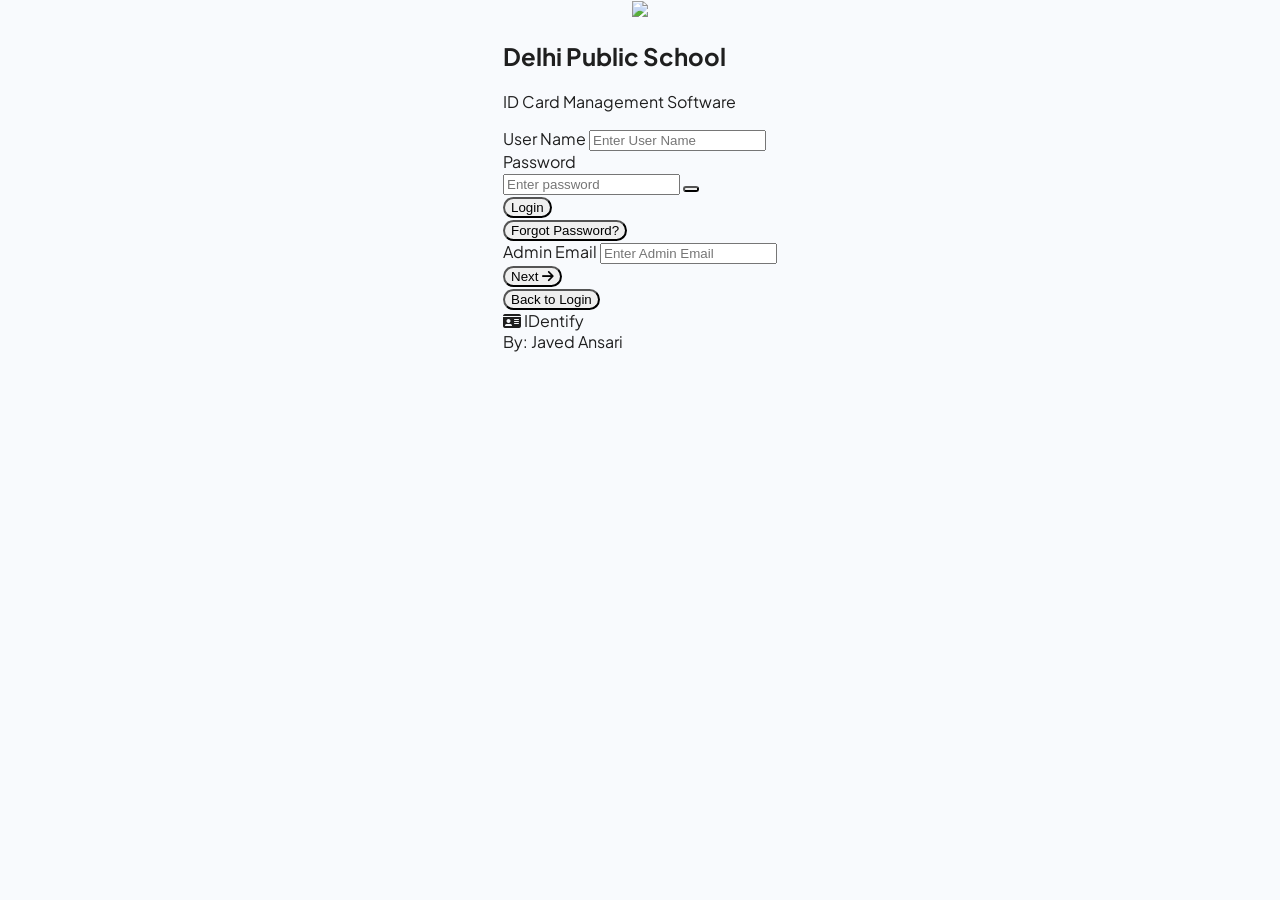
==== Login_Panel.html @ 50e2d844 "Add files via upload" ====
<!DOCTYPE html>
<html lang="en">

<head>
    <meta charset="UTF-8">
    <meta name="viewport" content="width=device-width, initial-scale=1.0, maximum-scale=5.0, viewport-fit=cover">
    <meta name="apple-mobile-web-app-capable" content="yes">
    <meta name="apple-mobile-web-app-status-bar-style" content="black-translucent">
    <meta name="mobile-web-app-capable" content="yes">
    <link rel="icon" type="image/png" href="./fevicon.png">
    <link rel="apple-touch-icon" href="./idapplogo.png">
    <title id="page-title">Login - IDentify</title>
    <!-- External Libraries -->
    <script src="https://cdn.tailwindcss.com"></script>
    <script src="https://unpkg.com/lucide@latest"></script>
    <link href="https://fonts.googleapis.com/css2?family=Plus+Jakarta+Sans:wght@300;400;500;600;700&display=swap" rel="stylesheet">
    <link rel="stylesheet" href="https://cdnjs.cloudflare.com/ajax/libs/font-awesome/6.5.2/css/all.min.css" crossorigin="anonymous" referrerpolicy="no-referrer" />
    <link href="https://fonts.googleapis.com/css2?family=Material+Symbols+Outlined" rel="stylesheet">
    <link rel="stylesheet" href="global.css">

    <!-- Firebase SDKs -->
    <script type="module">
        import { initializeApp } from "https://www.gstatic.com/firebasejs/10.7.0/firebase-app.js";
        import { getFirestore, doc, getDoc, setDoc } from "https://www.gstatic.com/firebasejs/10.7.0/firebase-firestore.js";
        import { getAuth, signInWithEmailAndPassword, sendPasswordResetEmail, signInAnonymously, onAuthStateChanged } from "https://www.gstatic.com/firebasejs/10.7.0/firebase-auth.js";

        const firebaseConfig = {
            apiKey: "AIzaSyBMZ3LUNSQubKjanv4MNyDNsvKwPmsKQY8",
            authDomain: "id3files.firebaseapp.com",
            projectId: "id3files",
            storageBucket: "id3files.firebasestorage.app",
            messagingSenderId: "839961631978",
            appId: "1:839961631978:web:4300cbe1fcb1461878cb93"
        };

        try {
            const app = initializeApp(firebaseConfig);
            window.db = getFirestore(app);
            window.auth = getAuth(app);

            window.firebaseAPI = {
                initializeApp, getAuth, signInWithEmailAndPassword, sendPasswordResetEmail, signInAnonymously, onAuthStateChanged,
                db: window.db, auth: window.auth, firebaseConfig, doc, getDoc, setDoc
            };
            console.log("Firebase initialized successfully on Login Panel.");
        } catch (e) {
            console.error("Firebase initialization error:", e);
        }
    </script>
</head>

<body class="flex flex-col h-screen">

    <div id="initial-splash-screen" class="fixed inset-0 z-[99999] bg-[#f8fafd] flex flex-col items-center justify-center transition-opacity duration-500">
        <div class="flex items-center justify-center drop-shadow-2xl">
            <img src="./idapplogo.png" class="w-[180px] h-[180px] object-contain mix-blend-multiply">
        </div>
        <!-- 3 Loading Dots in Logo Green Color (#05996c) -->
        <div class="flex space-x-2 justify-center items-center mt-6">
            <div class="h-3.5 w-3.5 bg-[#05996c] rounded-full animate-bounce [animation-delay:-0.3s]"></div>
            <div class="h-3.5 w-3.5 bg-[#05996c] rounded-full animate-bounce [animation-delay:-0.15s]"></div>
            <div class="h-3.5 w-3.5 bg-[#05996c] rounded-full animate-bounce"></div>
        </div>
    </div>

    <!-- Login Overlay: always visible on this page -->
    <div id="login-overlay" class="fixed inset-0 z-[11000] flex items-center justify-center bg-[#f0f4f8] p-4 overflow-y-auto">
        <div class="relative w-full max-w-[340px] rounded-[28px] bg-white shadow-[0_8px_40px_rgba(0,0,0,0.13)] overflow-hidden border border-slate-100 mt-2">
            
            <!-- Punch Hole Cutout (Lanyard Slot) -->
            <div class="absolute top-2.5 left-1/2 -translate-x-1/2 w-12 h-3 bg-[#f0f4f8] rounded-full shadow-[inset_0_2px_5px_rgba(0,0,0,0.08)] flex items-center justify-center z-20 border border-slate-100/50">
                <div class="w-8 h-1 bg-slate-200/80 rounded-full"></div>
            </div>

            <div class="px-6 pt-9 pb-7">
                <!-- Icon Badge -->
                <div class="flex flex-col items-center mb-5">
                    <div class="w-[70px] h-[70px] rounded-full border-[3px] border-emerald-500 flex items-center justify-center bg-white shadow-sm mb-3">
                        <div id="login-logo-container" class="w-[52px] h-[52px] rounded-full bg-emerald-50 flex items-center justify-center overflow-hidden">
                            <i data-lucide="id-card" class="w-7 h-7 text-emerald-600"></i>
                        </div>
                    </div>
                    <h2 id="login-school-name" class="text-[17px] font-extrabold text-slate-800 text-center leading-snug">Delhi Public School</h2>
                    <p class="mt-1 text-[12px] font-semibold text-emerald-700">ID Card Management Software</p>
                </div>

                <!-- Fields -->
                <div class="mt-2">
                    <!-- Normal Login Fields -->
                    <div id="login-normal-fields" class="space-y-4">
                        <div>
                            <label class="flex items-center gap-1.5 text-[11px] font-extrabold uppercase tracking-wider text-slate-500 mb-1.5">
                                <i data-lucide="user" class="w-3.5 h-3.5 text-emerald-500"></i> User Name
                            </label>
                            <input id="login-user-id" type="text" class="w-full rounded-2xl border border-slate-200 bg-slate-50 px-4 py-3.5 text-sm font-medium outline-none focus:border-emerald-500 focus:ring-2 focus:ring-emerald-100 transition" placeholder="Enter User Name">
                        </div>
                        <div>
                            <label class="flex items-center gap-1.5 text-[11px] font-extrabold uppercase tracking-wider text-slate-500 mb-1.5">
                                <i data-lucide="lock-keyhole" class="w-3.5 h-3.5 text-emerald-500"></i> Password
                            </label>
                            <div class="relative">
                                <input id="login-password" type="password" class="w-full rounded-2xl border border-slate-200 bg-slate-50 px-4 py-3.5 pr-12 text-sm font-medium outline-none focus:border-emerald-500 focus:ring-2 focus:ring-emerald-100 transition" placeholder="Enter password">
                                <button id="login-password-toggle" type="button" onclick="toggleLoginPassword()" class="absolute inset-y-0 right-0 flex items-center justify-center px-4 text-slate-400 hover:text-emerald-600 transition" aria-label="Show password">
                                    <i id="login-password-toggle-icon" data-lucide="eye" class="w-5 h-5"></i>
                                </button>
                            </div>
                        </div>
                        <div id="login-error" class="hidden rounded-2xl border border-rose-100 bg-rose-50 px-4 py-3 text-sm font-semibold text-rose-500"></div>
                        <button id="login-submit-btn" type="button" onclick="submitLogin()" class="w-full rounded-2xl bg-emerald-500 hover:bg-emerald-600 active:bg-emerald-700 px-4 py-4 text-[15px] font-extrabold text-white shadow-sm flex items-center justify-center gap-2 transition mt-1">
                            <i data-lucide="log-in" class="w-5 h-5"></i> Login
                        </button>
                        
                        <div id="forgot-password-container" class="mt-4 text-center hidden">
                            <button type="button" onclick="showForgotFields(true)" class="text-sm font-semibold text-emerald-600 hover:text-emerald-700 transition">
                                Forgot Password?
                            </button>
                        </div>
                    </div>

                    <!-- Forgot Password Fields -->
                    <div id="login-forgot-fields" class="space-y-4 hidden animate-in fade-in duration-200">
                        <div id="forgot-inputs-wrapper" class="space-y-4">
                            <div>
                                <label class="flex items-center gap-1.5 text-[11px] font-extrabold uppercase tracking-wider text-slate-500 mb-1.5">
                                    <i data-lucide="mail" class="w-3.5 h-3.5 text-emerald-500"></i> Admin Email
                                </label>
                                <input id="login-forgot-email" type="email" class="w-full rounded-2xl border border-slate-200 bg-slate-50 px-4 py-3.5 text-sm font-medium outline-none focus:border-emerald-500 focus:ring-2 focus:ring-emerald-100 transition" placeholder="Enter Admin Email">
                            </div>
                            <button id="forgot-submit-btn" type="button" onclick="submitForgotPassword()" class="w-full rounded-2xl bg-emerald-500 hover:bg-emerald-600 active:bg-emerald-700 px-4 py-4 text-[15px] font-extrabold text-white shadow-sm flex items-center justify-center gap-2 transition mt-1">
                                Next <i class="fa-solid fa-arrow-right text-sm"></i>
                            </button>
                            
                            <div class="mt-4 text-center">
                                <button type="button" onclick="showForgotFields(false)" class="text-sm font-semibold text-slate-500 hover:text-slate-700 transition">
                                    Back to Login
                                </button>
                            </div>
                        </div>
                        <div id="forgot-error" class="hidden rounded-2xl border border-rose-100 bg-rose-50 px-4 py-3 text-sm font-semibold text-rose-500"></div>
                        <div id="forgot-success" class="hidden rounded-2xl border border-emerald-100 bg-emerald-50 px-4 py-3 text-sm font-semibold text-emerald-700"></div>
                        <div id="forgot-timer-msg" class="hidden text-xs font-bold text-slate-500 text-center mt-2"></div>
                    </div>
                </div>

                <!-- Footer -->
                <div class="mt-5 relative w-full pb-2 flex flex-col items-center justify-center">
                    <div class="flex items-center gap-1.5">
                        <i class="fa-solid fa-id-card text-emerald-600 text-[13px]"></i>
                        <span class="text-[12px] font-black tracking-widest text-emerald-600">IDentify</span>
                    </div>
                    <div class="text-[10px] font-bold tracking-widest text-emerald-500 uppercase mt-0.5">By: Javed Ansari</div>
                </div>
            </div>
        </div>
    </div>

    <!-- Scripts -->
    <script>
        const AUTH_USER_KEY = 'student_auth_v1';
        const CONFIG_KEY = 'school_config_v1';
        const DEFAULT_CONFIG = { name: "Delhi Public School", code: "DPS", about: "ID Card Management Software", logo: "" };
        let schoolConfig = { ...DEFAULT_CONFIG };
        let currentUser = null;
        let forgotPasswordTimer = null;
        let adminFailedAttempts = 0;

        function loadSchoolConfig() {
            try {
                const raw = localStorage.getItem(CONFIG_KEY);
                if (raw) return JSON.parse(raw);
            } catch (e) {}
            return DEFAULT_CONFIG;
        }

        function loadAuthUser() {
            try {
                const raw = localStorage.getItem(AUTH_USER_KEY);
                if (raw) return JSON.parse(raw);
            } catch (e) {}
            return null;
        }

        function saveAuthUser(user) {
            currentUser = user || null;
            if (user) {
                localStorage.setItem(AUTH_USER_KEY, JSON.stringify(user));
            } else {
                localStorage.removeItem(AUTH_USER_KEY);
            }
        }

        function decryptLocal(str) {
            try {
                return atob(str);
            } catch (e) {
                return str;
            }
        }

        function toggleLoginPassword() {
            const input = document.getElementById('login-password');
            const icon = document.getElementById('login-password-toggle-icon');
            if (input && icon) {
                const show = input.type === 'password';
                input.type = show ? 'text' : 'password';
                icon.setAttribute('data-lucide', show ? 'eye-off' : 'eye');
                if (typeof lucide !== 'undefined') lucide.createIcons();
            }
        }

        function showForgotFields(show) {
            const normalFields = document.getElementById('login-normal-fields');
            const forgotFields = document.getElementById('login-forgot-fields');
            const normalError = document.getElementById('login-error');
            const forgotError = document.getElementById('forgot-error');
            const forgotSuccess = document.getElementById('forgot-success');
            const inputsWrapper = document.getElementById('forgot-inputs-wrapper');
            const timerMsgEl = document.getElementById('forgot-timer-msg');

            if (forgotPasswordTimer) {
                clearInterval(forgotPasswordTimer);
                forgotPasswordTimer = null;
            }

            if (normalError) normalError.classList.add('hidden');
            if (forgotError) forgotError.classList.add('hidden');
            if (forgotSuccess) forgotSuccess.classList.add('hidden');
            if (timerMsgEl) timerMsgEl.classList.add('hidden');

            if (show) {
                normalFields.classList.add('hidden');
                forgotFields.classList.remove('hidden');
                if (inputsWrapper) inputsWrapper.classList.remove('hidden');
            } else {
                normalFields.classList.remove('hidden');
                forgotFields.classList.add('hidden');
            }
            if (typeof lucide !== 'undefined') lucide.createIcons();
        }

        async function submitForgotPassword() {
            const emailInput = document.getElementById('login-forgot-email');
            const errorEl = document.getElementById('forgot-error');
            const successEl = document.getElementById('forgot-success');
            const btn = document.getElementById('forgot-submit-btn');
            const inputsWrapper = document.getElementById('forgot-inputs-wrapper');
            const timerMsgEl = document.getElementById('forgot-timer-msg');

            if (errorEl) errorEl.classList.add('hidden');
            if (successEl) successEl.classList.add('hidden');
            if (timerMsgEl) timerMsgEl.classList.add('hidden');

            const email = (emailInput ? emailInput.value : '').trim();
            if (!email) {
                if (errorEl) {
                    errorEl.innerText = "Please enter your Email Address.";
                    errorEl.classList.remove('hidden');
                }
                return;
            }

            if (btn) {
                btn.disabled = true;
                btn.innerHTML = '<i class="fa-solid fa-spinner fa-spin w-5 h-5 flex items-center justify-center"></i> Sending...';
            }

            try {
                await window.firebaseAPI.sendPasswordResetEmail(window.auth, email);
                if (inputsWrapper) inputsWrapper.classList.add('hidden');
                if (successEl) {
                    successEl.innerText = "Reset link has been sent to your email. Check inbox.";
                    successEl.classList.remove('hidden');
                }
                if (emailInput) emailInput.value = '';

                if (timerMsgEl) {
                    timerMsgEl.classList.remove('hidden');
                    let timeLeft = 5;
                    timerMsgEl.innerText = `Returning to login page in ${timeLeft} seconds...`;
                    
                    forgotPasswordTimer = setInterval(() => {
                        timeLeft--;
                        if (timeLeft <= 0) {
                            clearInterval(forgotPasswordTimer);
                            showForgotFields(false);
                        } else {
                            timerMsgEl.innerText = `Returning to login page in ${timeLeft} seconds...`;
                        }
                    }, 1000);
                }
            } catch (error) {
                let errMsg = error.message;
                if (error.code === 'auth/invalid-email') {
                    errMsg = "The email address is invalid.";
                } else if (error.code === 'auth/user-not-found') {
                    errMsg = "No account found with this email.";
                }
                if (errorEl) {
                    errorEl.innerText = errMsg;
                    errorEl.classList.remove('hidden');
                }
            } finally {
                if (btn) {
                    btn.disabled = false;
                    btn.innerHTML = 'Next <i class="fa-solid fa-arrow-right text-sm"></i>';
                }
            }
        }

        async function fetchSystemConfigFromFirebase() {
            try {
                if (!window.firebaseAPI || !window.db) return;
                const docRef = window.firebaseAPI.doc(window.db, "system", "schoolConfig");
                const docSnap = await window.firebaseAPI.getDoc(docRef);
                if (docSnap.exists()) {
                    const data = docSnap.data();
                    schoolConfig = { ...DEFAULT_CONFIG, ...data };
                    localStorage.setItem(CONFIG_KEY, JSON.stringify(schoolConfig));
                    updateBrandingUI();
                }
            } catch (e) {
                console.error("Failed to fetch config from Firebase", e);
            }
        }

        function updateBrandingUI() {
            const el = document.getElementById('login-school-name');
            if (el) el.innerText = schoolConfig.name;
            if (schoolConfig.logo) {
                const loginLogo = document.getElementById('login-logo-container');
                if (loginLogo) loginLogo.innerHTML = `<img src="${schoolConfig.logo}" class="w-full h-full object-cover">`;
            }
        }

        async function submitLogin() {
            const userId = (document.getElementById('login-user-id').value || '').trim();
            const password = (document.getElementById('login-password').value || '').trim();
            const errorEl = document.getElementById('login-error');
            const btn = document.getElementById('login-submit-btn');
            if (errorEl) errorEl.classList.add('hidden');
            
            if (!userId) {
                if (errorEl) {
                    errorEl.innerText = "Please enter your Email/User ID.";
                    errorEl.classList.remove('hidden');
                }
                return;
            }

            if (btn) {
                btn.disabled = true;
                btn.innerHTML = '<i class="fa-solid fa-spinner fa-spin w-5 h-5 flex items-center justify-center"></i> Authenticating...';
            }
            
            try {
                if (!password) {
                    throw new Error("Password is required for email login.");
                }

                if (window.db && window.firebaseAPI) {
                    try {
                        await fetchSystemConfigFromFirebase();
                    } catch (e) {}
                }

                let authUser = null;
                const isAdminId = (userId.toLowerCase() === 'admin' || userId.toLowerCase() === 'identify.jvd@gmail.com');
                
                if (!isAdminId && schoolConfig && schoolConfig.loginId && schoolConfig.loginId.toLowerCase() === userId.toLowerCase()) {
                    const savedPass = schoolConfig.loginEnc ? decryptLocal(schoolConfig.loginEnc) : schoolConfig.loginPassword;
                    if (savedPass && savedPass === password) {
                        authUser = { userId: schoolConfig.loginId, name: schoolConfig.name || 'School', role: 'school', email: schoolConfig.loginId };
                        saveAuthUser(authUser);
                        
                        if (window.auth && window.firebaseAPI && window.firebaseAPI.signInAnonymously) {
                            try {
                                await window.firebaseAPI.signInAnonymously(window.auth);
                            } catch (e) {}
                        }
                    }
                }

                if (!authUser) {
                    let firebaseLoginId = userId;
                    if (userId.toLowerCase() === 'admin') {
                        firebaseLoginId = 'identify.jvd@gmail.com';
                    }
                    const userCredential = await window.firebaseAPI.signInWithEmailAndPassword(window.auth, firebaseLoginId, password);
                    const user = userCredential.user;
                    
                    if (user.email && (user.email.toLowerCase() === 'admin' || user.email.toLowerCase() === 'identify.jvd@gmail.com')) {
                        authUser = { userId: 'admin', name: 'Admin', role: 'teacher', viewMode: 'all', email: user.email };
                    } else {
                        authUser = { userId: user.uid, name: (user.email ? user.email.split('@')[0] : 'School'), role: 'school', email: user.email };
                    }
                }

                saveAuthUser(authUser);
                
                // Redirect user based on role
                if (authUser.userId === 'admin') {
                    window.location.replace('Admin_Panel.html');
                } else {
                    window.location.replace('School_Panel.html');
                }
            } catch (error) {
                if (errorEl) {
                    errorEl.innerText = error.message;
                    errorEl.classList.remove('hidden');
                }
                if (userId.toLowerCase() === 'admin' || userId.toLowerCase() === 'identify.jvd@gmail.com') {
                    adminFailedAttempts++;
                    if (adminFailedAttempts >= 2) {
                        const forgotContainer = document.getElementById('forgot-password-container');
                        if (forgotContainer) forgotContainer.classList.remove('hidden');
                    }
                }
            } finally {
                if (btn) {
                    btn.disabled = false;
                    btn.innerHTML = '<i data-lucide="log-in" class="w-5 h-5"></i> Login';
                    if (typeof lucide !== 'undefined') lucide.createIcons();
                }
            }
        }

        function init() {
            try {
                schoolConfig = loadSchoolConfig();
                updateBrandingUI();
                
                currentUser = loadAuthUser();
                if (currentUser) {
                    if (currentUser.userId === 'admin') {
                        window.location.replace('Admin_Panel.html');
                    } else {
                        window.location.replace('School_Panel.html');
                    }
                    return;
                }

                // Check for session expired parameter
                const urlParams = new URLSearchParams(window.location.search);
                if (urlParams.get('msg') === 'session_expired') {
                    const errorEl = document.getElementById('login-error');
                    if (errorEl) {
                        errorEl.innerText = 'Session expired due to inactivity.';
                        errorEl.classList.remove('hidden');
                    }
                }

                // Hide splash screen and show login form after a slight delay
                const splash = document.getElementById('initial-splash-screen');
                if (splash) {
                    setTimeout(() => {
                        splash.style.opacity = '0';
                        setTimeout(() => splash.remove(), 500);
                    }, 2500);
                }

                if (typeof lucide !== 'undefined') lucide.createIcons();
                
                // Fetch config to check if it changed
                setTimeout(() => {
                    fetchSystemConfigFromFirebase();
                }, 100);
            } catch (e) {
                console.error("Init error:", e);
            }
        }

        document.addEventListener('DOMContentLoaded', () => {
            init();

            // Mobile keyboard layout fix
            const overlay = document.getElementById('login-overlay');
            if(overlay) {
                const loginCard = overlay.querySelector('.relative.w-full.max-w-\\[340px\\]');
                const inputs = overlay.querySelectorAll('input');
                
                if(loginCard && inputs.length > 0) {
                    inputs.forEach(input => {
                        input.addEventListener('focus', () => {
                            if (window.innerWidth < 640) {
                                loginCard.style.transform = 'translateY(-20vh)';
                                loginCard.style.transition = 'transform 0.3s cubic-bezier(0.4, 0, 0.2, 1)';
                            }
                        });
                        input.addEventListener('blur', () => {
                            loginCard.style.transform = 'translateY(0)';
                        });
                    });
                }
            }
        });
    </script>
</body>

</html>
---- global.css ----
:root {
            --bg-body: #f8fafd;
            --bg-card: #ffffff;
            --bg-search: #edf2fa;
            --bg-nav: #f1f3f4;
            --bg-nav-active: #e6f6ef;
            --text-primary: #1f1f1f;
            --text-secondary: #444746;
            --border-color: #e0e2e6;
            --fab-bg: #d3e3fd;
            --fab-text: #001d35;
            --radius-main: 16px;
            --radius-card: 24px;
            --accent: #05996c;
            --accent-soft: #e6f6ef;
            --home-header-h: 112px;
            --home-footer-h: 40px;
            --safe-top: env(safe-area-inset-top, 0px);
            --safe-bottom: env(safe-area-inset-bottom, 0px);
            --content-bottom-gap: calc(var(--home-footer-h) + var(--safe-bottom) + 20px);
            --app-height: 100dvh;
        }

        /* Unified premium 18px rounded corners for all non-circular buttons */
        button:not(.rounded-full):not([class*="rounded-full"]):not(.school-filter-btn):not(.popup-close) {
            border-radius: 18px !important;
        }

        html,
        body {
            height: 100%;
            margin: 0;
            background-color: var(--bg-body);
            overflow: hidden;
            /* Prevent body-level scrolling */
        }

        body {
            font-family: 'Plus Jakarta Sans', sans-serif;
            color: var(--text-primary);
            display: flex;
            flex-direction: column;
            align-items: center;
            /* Center the app-container on wider screens */
            justify-content: flex-start;
            overflow: hidden;
            height: var(--app-height);
            width: 100%;
            -webkit-tap-highlight-color: transparent;
            user-select: none;
        }

        #app-container {
            width: 100%;
            max-width: 450px;
            /* Constrained to phone-width on desktop */
            height: 100%;
            background: #f8fafd;
            position: relative;
            display: flex;
            flex-direction: column;
            overflow: hidden;
            border-right: 1px solid var(--border-color);
            border-left: 1px solid var(--border-color);
            box-shadow: 0 0 40px rgba(0, 0, 0, 0.05);
        }

        @media (max-width: 1280px) {
            #app-container {
                border-left: none;
                border-right: none;
                box-shadow: none;
            }
        }

        /* Reference UI Layout */
        .home-header {
            position: relative;
            z-index: 1000;
            background: transparent;
            padding-top: var(--safe-top);
            flex-shrink: 0;
        }

        .home-footer {
            position: relative;
            flex-shrink: 0;
            z-index: 80;
            height: calc(var(--home-footer-h) + var(--safe-bottom));
            display: flex;
            align-items: center;
            justify-content: center;
            background: var(--accent-soft);
            border-top: 1px solid var(--border-color);
            font-size: 12px;
            font-weight: 600;
            z-index: 80;
            padding-bottom: var(--safe-bottom);
        }

        .contact-group-card {
            background-color: var(--bg-card);
            border-radius: var(--radius-main);
            overflow: hidden;
            border: 1px solid var(--border-color);
        }

        .contact-item {
            display: flex;
            align-items: center;
            gap: 12px;
            padding: 12px;
            cursor: pointer;
            transition: background-color 0.2s;
            border-bottom: 0.5px solid var(--border-color);
        }

        .contact-item:last-child {
            border-bottom: none;
        }

        .contact-item:active {
            background-color: rgba(0, 0, 0, 0.05);
        }

        /* Student Form precise styling */
        .student-sheet-body {
            padding-bottom: 80px;
        }

        .student-frame {
            width: 100%;
            max-width: 160px;
            aspect-ratio: 3 / 4;
            background: rgba(255, 255, 255, 0.3);
            border: 3px solid var(--accent);
            border-radius: 18px;
            display: flex;
            justify-content: center;
            align-items: center;
            overflow: hidden;
            position: relative;
            box-shadow: inset 0 0 12px rgba(0, 0, 0, 0.08);
        }

        .student-label {
            display: flex;
            align-items: center;
            gap: 8px;
            font-weight: 600;
            color: #1f2937;
            font-size: 13px;
            margin-bottom: 6px;
            margin-top: 12px;
        }

        .student-label i {
            color: var(--accent);
            width: 14px;
            text-align: center;
        }

        .student-input {
            width: 100%;
            padding: 10px 12px;
            border-radius: 12px;
            border: 1px solid rgba(0, 0, 0, 0.15);
            background: #ffffff;
            font-size: 14px;
            box-sizing: border-box;
            outline: none;
        }

        .student-input:focus {
            border-color: var(--accent);
            box-shadow: 0 0 0 2px var(--accent-soft);
        }

        .student-btn {
            padding: 8px 12px;
            font-size: 13px;
            border-radius: 10px;
            font-weight: 600;
            display: flex;
            align-items: center;
            justify-content: center;
            gap: 6px;
            transition: 0.2s;
        }

        .accent-bg {
            background: var(--accent);
            color: white;
        }

        .accent-bg:active {
            transform: scale(0.96);
        }

        .school-filter-btn {
            padding: 0 8px;
            height: 24px;
            display: flex;
            align-items: center;
            justify-content: center;
            border-radius: 999px;
            border: 1px solid var(--border-color);
            font-size: 10px;
            font-weight: 800;
            color: #475569;
            background: #ffffff;
            transition: all 0.2s;
            white-space: nowrap;
        }

        .school-filter-btn.active {
            background: #ecfdf5; /* Emerald 50 */
            border-color: #10b981; /* Emerald 500 */
            color: #065f46; /* Emerald 800 */
            box-shadow: 0 2px 4px rgba(16, 185, 129, 0.1);
        }

        .school-filter-btn.pending-chip.active {
            background: #fff1f2; /* Rose 50 */
            border-color: #f43f5e; /* Rose 500 */
            color: #9f1239; /* Rose 800 */
            box-shadow: 0 2px 4px rgba(244, 63, 94, 0.1);
        }

        /* Form Builder Styles */
        .form-builder {
            font-family: 'Plus Jakarta Sans', sans-serif;
            background: transparent;
            color: var(--text-primary);
        }

        .form-builder .app-input {
            width: 100%;
            background: #f1f3f4;
            border: 1px solid transparent;
            padding: 10px 14px;
            border-radius: 12px;
            font-size: 14px;
            outline: none;
            transition: all 0.2s;
        }

        .form-builder .app-input:focus {
            background: #ffffff;
            border-color: var(--accent);
            box-shadow: 0 0 0 2px var(--accent-soft);
        }

        .form-builder .btn-primary {
            background-color: var(--accent);
            color: white;
            border-radius: 12px;
            font-weight: 700;
            transition: transform 0.1s;
        }

        .form-builder .tool-btn {
            background: white;
            border: 1px solid var(--border-color);
            border-radius: 12px;
            transition: all 0.2s;
        }

        .fb-modal-backdrop {
            position: fixed;
            inset: 0;
            background: rgba(0, 0, 0, 0.4);
            backdrop-filter: blur(4px);
            display: none;
            align-items: flex-end;
            justify-content: center;
            z-index: 12000;
        }

        .fb-modal-backdrop.active {
            display: flex;
        }

        .fb-modal-card {
            width: min(450px, calc(100vw - 24px));
            background: #fff;
            border-radius: 28px;
            border: 1px solid #e2e8f0;
            box-shadow: 0 1px 2px rgba(15, 23, 42, 0.08);
            overflow: hidden;
            animation: slide-up 0.3s ease-out;
            margin: 0 12px 12px;
        }

        @keyframes slide-up {
            from {
                transform: translateY(100%);
            }

            to {
                transform: translateY(0);
            }
        }

        .corner-btn {
            position: absolute;
            width: 44px;
            height: 44px;
            z-index: 50;
            cursor: pointer;
        }

        .corner-close-btn {
            top: 12px;
            right: 12px;
        }

        .tab-section {
            display: none !important;
            height: 100%;
            overflow: hidden;
        }

        .tab-section.active {
            display: flex !important;
            flex-direction: column;
            flex: 1;
            min-height: 0;
            animation: fadeIn 0.4s cubic-bezier(0.16, 1, 0.3, 1);
        }

        @keyframes fadeIn {
            from {
                opacity: 0;
                transform: translateY(10px);
            }

            to {
                opacity: 1;
                transform: translateY(0);
            }
        }

        #records>main,
        #newEntry>main {
            flex: 1;
            display: flex;
            flex-direction: column;
            overflow: hidden;
            height: 100%;
        }

        /* Scrollbar cleanup - Dynamic Gap Look */
        .custom-scroll {
            scrollbar-width: thin;
            scrollbar-color: #10b981 transparent;
            scrollbar-gutter: auto;
        }

        .custom-scroll::-webkit-scrollbar {
            display: block;
            width: 14px;
        }

        .custom-scroll::-webkit-scrollbar-track {
            background: transparent;
        }

        .custom-scroll::-webkit-scrollbar-thumb {
            background-color: #10b981;
            border-radius: 20px;
            border: 4px solid transparent;
            background-clip: padding-box;
        }

        .custom-scroll::-webkit-scrollbar-thumb:hover {
            background-color: #059669;
        }

        /* Scrollbar Arrows */
        .custom-scroll::-webkit-scrollbar-button:single-button {
            display: block;
            height: 14px;
            width: 14px;
            background-repeat: no-repeat;
            background-position: center;
        }

        .custom-scroll::-webkit-scrollbar-button:single-button:vertical:decrement {
            background-image: url("data:image/svg+xml;utf8,<svg xmlns='http://www.w3.org/2000/svg' viewBox='0 0 24 24' fill='%2310b981'><path d='M7 14l5-5 5 5H7z'/></svg>");
        }

        .custom-scroll::-webkit-scrollbar-button:single-button:vertical:increment {
            background-image: url("data:image/svg+xml;utf8,<svg xmlns='http://www.w3.org/2000/svg' viewBox='0 0 24 24' fill='%2310b981'><path d='M7 10l5 5 5-5z'/></svg>");
        }

        .nav-item {
            opacity: 0.85;
            transition: all 0.25s;
            cursor: pointer;
            display: flex;
            align-items: center;
            height: 100%;
        }

        .nav-item.active-nav {
            opacity: 1;
        }

        .nav-text {
            border: 1px solid transparent;
            padding: 10px 14px;
            display: flex;
            align-items: center;
            gap: 8px;
            border-radius: 999px;
            color: #0f5b4f;
            transition: all 0.25s ease;
        }

        .nav-item:hover .nav-text {
            background: rgba(6, 78, 59, 0.06);
            border-color: rgba(6, 78, 59, 0.10);
        }

        .nav-item.active-nav .nav-text {
            background: #065f46;
            color: #ffffff;
            box-shadow: 0 8px 18px rgba(6, 95, 70, 0.18);
        }

        .nav-item.active-nav .nav-text svg {
            color: currentColor;
        }

        .header-shell {
            background: linear-gradient(90deg, #eefaf4 0%, #f8f6ea 100%);
            border: 1px solid #d7e6dc;
            border-radius: 0;
            box-shadow: 0 12px 30px rgba(15, 23, 42, 0.08);
            overflow: hidden;
        }

        .header-badge {
            display: inline-flex;
            align-items: center;
            gap: 6px;
            background: rgba(6, 95, 70, 0.08);
            color: #0f5b4f;
            border: 1px solid rgba(6, 95, 70, 0.12);
            padding: 4px 10px;
            border-radius: 999px;
            font-size: 10px;
            font-weight: 800;
            letter-spacing: 0.04em;
            text-transform: uppercase;
            width: fit-content;
            margin-top: 4px;
        }

        .popup-card {
            background: radial-gradient(circle at 100% 0%, rgba(240, 253, 244, 0.5) 0%, transparent 60%),
                        radial-gradient(circle at 0% 100%, rgba(224, 242, 254, 0.4) 0%, transparent 60%),
                        #ffffff;
            border: 1px solid #e2e8f0;
            box-shadow: 0 16px 34px rgba(15, 23, 42, 0.14);
            position: relative;
            overflow: hidden;
        }

        .popup-close:hover {
            background: rgba(6, 78, 59, 0.08);
            color: #064e3b;
        }

        .custom-scroll,
        .filter-menu,
        .records-table-scroll,
        .db-toolbar {
            scrollbar-width: thin;
            scrollbar-color: #10b981 #f1f5f9;
        }

        .custom-scroll::-webkit-scrollbar,
        .filter-menu::-webkit-scrollbar,
        .records-table-scroll::-webkit-scrollbar,
        .db-toolbar::-webkit-scrollbar {
            width: 6px;
            height: 6px;
        }

        .custom-scroll::-webkit-scrollbar-track,
        .filter-menu::-webkit-scrollbar-track,
        .records-table-scroll::-webkit-scrollbar-track,
        .db-toolbar::-webkit-scrollbar-track {
            background: #f1f5f9;
        }

        .custom-scroll::-webkit-scrollbar-thumb,
        .filter-menu::-webkit-scrollbar-thumb,
        .records-table-scroll::-webkit-scrollbar-thumb,
        .db-toolbar::-webkit-scrollbar-thumb {
            background: #10b981;
            border-radius: 999px;
        }

        .custom-scroll::-webkit-scrollbar-thumb:hover,
        .filter-menu::-webkit-scrollbar-thumb:hover,
        .records-table-scroll::-webkit-scrollbar-thumb:hover,
        .db-toolbar::-webkit-scrollbar-thumb:hover {
            background: #064e3b;
        }

        .clickable-card {
            cursor: pointer;
            transition: transform 0.2s, box-shadow 0.2s;
        }

        .clickable-card:active {
            transform: scale(0.98);
        }

        .back-btn-wrapper:active {
            transform: scale(0.90);
            background-color: rgba(255, 255, 255, 0.1);
            border-radius: 50%;
        }

        .logo-menu {
            display: none;
            position: fixed;
            top: 80px;
            left: 20px;
            background: white;
            border-radius: 12px;
            box-shadow: 0 10px 25px rgba(0, 0, 0, 0.15);
            border: 1px solid #e2e8f0;
            width: fit-content;
            min-width: auto;
            z-index: 100;
            overflow-x: hidden;
            overflow-y: auto;
            max-height: min(calc(100dvh - 120px), 520px);
            overscroll-behavior: contain;
        }

        .logo-menu.show {
            display: block;
            animation: slideDown 0.2s ease-out;
        }

        @keyframes slideDown {
            from {
                opacity: 0;
                transform: translateY(-10px);
            }

            to {
                opacity: 1;
                transform: translateY(0);
            }
        }

        .menu-item {
            padding: 8px 12px;
            display: flex;
            align-items: center;
            gap: 8px;
            cursor: pointer;
            transition: background 0.2s;
            color: #475569;
            font-size: 12px;
            font-weight: 700;
            white-space: nowrap;
        }

        .menu-item:hover {
            background: #f1f5f9;
            color: #064e3b;
        }

        .menu-item-label {
            flex: 1;
            min-width: 0;
            text-align: left;
        }

        .menu-item-count {
            margin-left: auto;
            min-width: 28px;
            text-align: right;
            color: #64748b;
            font-size: 11px;
            font-weight: 800;
        }

        .menu-static {
            cursor: default;
            color: #64748b;
            background: #f8fafc;
        }

        .menu-static:hover {
            background: #f8fafc;
            color: #64748b;
        }

        .fancy-select {
            background: #ffffff;
            border: 1px solid #e2e8f0;
            border-radius: 10px;
            padding: 6px 10px;
            font-weight: 700;
            font-size: 11px;
            color: #334155;
            box-shadow: 0 2px 4px rgba(15, 23, 42, 0.08);
        }

        .fancy-select:focus {
            outline: none;
            border-color: #94a3b8;
            box-shadow: 0 2px 6px rgba(15, 23, 42, 0.12);
        }

        .year-menu {
            position: absolute;
            top: 100%;
            right: 0;
            margin-top: 6px;
            background: white;
            border-radius: 12px;
            box-shadow: 0 8px 18px rgba(0, 0, 0, 0.12);
            border: 1px solid #e2e8f0;
            width: max-content;
            min-width: unset;
            max-width: min(92vw, 560px);
            max-height: min(calc(100dvh - 120px), 520px);
            z-index: 100;
            overflow-x: auto;
            overflow-y: auto;
            overscroll-behavior: contain;
            display: none;
        }

        .year-menu.show {
            display: block;
            animation: slideDown 0.2s ease-out;
        }

        .year-menu .menu-item+.menu-item {
            border-top: 1px solid #e5e7eb;
        }

        .filter-menu {
            position: fixed;
            background: white;
            border-radius: 12px;
            box-shadow: 0 4px 12px rgba(0, 0, 0, 0.1);
            border: 1px solid #e2e8f0;
            width: max-content;
            min-width: 80px;
            max-width: min(92vw, 300px);
            max-height: 400px;
            z-index: 999999;
            overflow-y: auto;
            overscroll-behavior: contain;
            display: none;
            padding: 4px 0;
        }

        .filter-menu.show {
            display: block;
            animation: slideDown 0.2s ease-out;
        }

        .filter-menu .menu-item+.menu-item {
            border-top: 1px solid #e5e7eb;
        }

        .filter-btn {
            background: #f8fafc;
            border: 1px solid #e2e8f0;
            border-radius: 12px;
        }

        .db-toolbar {
            display: flex;
            flex-wrap: wrap;
            gap: 10px;
            align-items: center;
        }

        .db-toolbar .toolbar-chip {
            height: 40px;
            min-width: 96px;
        }

        .db-toolbar .toolbar-search {
            flex: 999 1 280px;
            min-width: 210px;
        }

        .records-layout {
            display: flex;
            flex-direction: column;
            height: auto;
            min-height: 0;
            flex: 1;
        }

        .records-toolbar {
            position: sticky;
            top: 0;
            z-index: 30;
            flex-shrink: 0;
        }

        .records-table-shell {
            flex: 1;
            min-height: 0;
            display: flex;
            flex-direction: column;
            height: 100%;
        }

        .records-table-head {
            flex-shrink: 0;
            border-bottom: 1px solid #e2e8f0;
            background: #f8fafc;
            padding-right: var(--records-scrollbar-width, 0px);
        }

        .records-table-head table,
        .records-table-scroll table {
            width: 100%;
            table-layout: fixed;
        }

        .records-table-scroll {
            flex: 1;
            min-height: 0;
            overflow-y: scroll;
            overflow-x: auto;
            scrollbar-gutter: stable;
        }

        .records-table-scroll thead th {
            position: sticky;
            top: 0;
            z-index: 20;
            background: #f8fafc;
            box-shadow: inset 0 -1px 0 #e2e8f0;
        }

        .records-table-scroll tbody tr:last-child td {
            border-bottom: 1px solid #e2e8f0;
        }

        .records-footer {
            position: sticky;
            bottom: 0;
            z-index: 7;
            flex-shrink: 0;
            background: #f8fafc;
            border-top: 1px solid #e2e8f0;
        }

        .home-match-card {
            background: #ffffff;
            padding: 24px;
            border: 1px solid #e2e8f0;
            border-radius: 24px;
            box-shadow: 0 1px 2px rgba(15, 23, 42, 0.08);
            display: flex;
            flex-direction: column;
        }

        .home-match-card-scroll {
            flex: 1;
            max-height: 220px;
            overflow-y: auto;
            padding-right: 4px;
            margin-right: -4px;
        }

        .system-card {
            background: #ffffff;
            background-image: radial-gradient(rgba(5, 153, 108, 0.03) 1.2px, transparent 1.2px);
            background-size: 14px 14px;
            border: 1px solid #e2e8f0;
            box-shadow: 0 1px 2px rgba(15, 23, 42, 0.08);
            position: relative;
        }

        .system-card-soft {
            background: #ffffff;
            background-image: repeating-linear-gradient(45deg, rgba(14, 165, 233, 0.01) 0px, rgba(14, 165, 233, 0.01) 1px, transparent 1px, transparent 8px),
                              repeating-linear-gradient(-45deg, rgba(16, 185, 129, 0.01) 0px, rgba(16, 185, 129, 0.01) 1px, transparent 1px, transparent 8px);
            border: 1px solid #e2e8f0;
            box-shadow: 0 1px 2px rgba(15, 23, 42, 0.08);
            position: relative;
        }

        .system-scroll {
            overflow-y: auto;
            scrollbar-width: thin;
            scrollbar-color: #05996c #f8fafc;
        }

        .system-scroll::-webkit-scrollbar {
            width: 6px;
            height: 6px;
        }

        .system-scroll::-webkit-scrollbar-track {
            background: #f1f5f9;
        }

        .system-scroll::-webkit-scrollbar-thumb {
            background: #05996c;
            border-radius: 999px;
        }

        .system-scroll::-webkit-scrollbar-thumb:hover {
            background: #047d58;
        }

        .bulk-menu {
            display: none;
            position: absolute;
            top: 100%;
            right: 0;
            background: white;
            border: 1px solid #e2e8f0;
            border-radius: 8px;
            box-shadow: 0 4px 6px rgba(0, 0, 0, 0.1);
            z-index: 50;
            overflow-x: hidden;
            overflow-y: auto;
            max-height: min(calc(100dvh - 120px), 520px);
            overscroll-behavior: contain;
            min-width: 150px;
        }

        .bulk-menu.show {
            display: block;
        }

        .bulk-item {
            padding: 8px 12px;
            font-size: 11px;
            font-weight: 600;
            color: #475569;
            cursor: pointer;
            display: flex;
            align-items: center;
            gap: 8px;
        }

        .bulk-item:hover {
            background: #f8fafc;
            color: #000;
        }

        .expandable-card {
            transition: all 0.3s ease;
        }

        .expandable-card.expanded-card {
            box-shadow: 0 12px 28px rgba(2, 6, 23, 0.12);
            border-color: #94a3b8;
        }

        .expandable-card.expanded-card .auto-slide-container {
            max-height: 420px;
        }

        .card-header {
            cursor: pointer;
            user-select: none;
        }

        .quick-tile {
            background: #f8fafc;
            border: 1px solid #e2e8f0;
            border-radius: 14px;
            transition: all 0.2s ease;
        }

        .quick-tile:hover {
            background: #f1f5f9;
            border-color: #cbd5e1;
        }

        .count-pill {
            font-size: 11px;
            font-weight: 800;
            padding: 4px 8px;
            border-radius: 8px;
            line-height: 1;
        }

        .pill-green {
            background: #eaf6f0;
            color: #05996c;
            border: 1px solid #d1e9dc;
        }

        .pill-purple {
            background: #f3e8ff;
            color: #6b21a8;
            border: 1px solid #e9d5ff;
        }

        .pill-red {
            background: #fff1f2;
            color: #e11d48;
            border: 1px solid #ffe4e6;
        }

        .qa-add:hover {
            background: #eaf6f0;
            border-color: #d1e9dc;
        }

        .qa-activity:hover {
            background: #ede9fe;
            border-color: #ddd6fe;
        }

        .qa-bin:hover {
            background: #fff1f2;
            border-color: #ffe4e6;
        }

        .qa-add {
            background: #f0fdf4;
            border-color: #dcfce7;
        }

        .qa-activity {
            background: #f3e8ff;
            border-color: #e9d5ff;
        }

        .qa-bin {
            background: #fff1f2;
            border-color: #ffe4e6;
        }

        .action-item {
            display: flex;
            flex-direction: column;
            align-items: center;
            justify-content: center;
            gap: 4px;
        }

        .action-indicator {
            width: 18px;
            height: 3px;
            border-radius: 999px;
            background: transparent;
        }

        .action-indicator.show {
            background: #cbd5e1;
        }

        .indicator-blue {
            background: #60a5fa;
        }

        .indicator-yellow {
            background: #facc15;
        }

        .row-highlight {
            animation: rowFlash 0.55s ease-in-out 4;
        }

        @keyframes rowFlash {
            0% {
                background-color: rgba(16, 185, 129, 0.10);
            }

            50% {
                background-color: rgba(16, 185, 129, 0.25);
            }

            100% {
                background-color: rgba(16, 185, 129, 0.10);
            }
        }

        input[type="password"]::-ms-reveal,
        input[type="password"]::-ms-clear {
            display: none;
        }

        input[type="password"]::-webkit-credentials-auto-fill-button {
            visibility: hidden;
            display: none !important;
            pointer-events: none;
        }

        @media (max-width: 1024px) {
            .header-shell {
                padding-top: 16px;
                padding-bottom: 16px;
            }
        }

        @media (max-width: 768px) {
            body {
                height: 100dvh;
                overflow: hidden;
            }

            .header-shell {
                border-radius: 0;
            }

            .nav-text {
                padding: 9px 12px;
                font-size: 13px;
            }

            .logo-menu {
                left: 0;
                width: min(220px, calc(100vw - 32px));
            }

            .db-toolbar {
                gap: 8px;
            }

            .db-toolbar .toolbar-chip {
                min-width: 86px;
                height: 40px;
                font-size: 11px;
                padding: 8px 10px;
            }

            .db-toolbar .filter-btn {
                min-width: 78px;
            }

            .db-toolbar .toolbar-search {
                flex-basis: 170px;
                min-width: 170px;
            }

            .db-toolbar .toolbar-search input {
                height: 40px;
                font-size: 13px;
            }
        }

        @media (max-width: 640px) {
            header {
                padding-left: 8px;
                padding-right: 8px;
                padding-top: 8px;
            }

            .header-shell {
                padding-left: 14px;
                padding-right: 14px;
                border-radius: 0;
            }

            .header-badge {
                font-size: 9px;
            }

            .nav-text {
                width: 100%;
                justify-content: center;
            }

            .db-toolbar {
                flex-wrap: nowrap;
                gap: 6px;
                overflow-x: auto;
                overflow-y: hidden;
                padding-bottom: 2px;
            }

            .db-toolbar .toolbar-chip {
                min-width: 80px;
                height: 38px;
                font-size: 10px;
                padding: 7px 9px;
                flex: 0 0 auto;
            }

            .db-toolbar .filter-btn {
                min-width: 72px;
            }

            .db-toolbar .toolbar-search {
                flex: 1 1 150px;
                min-width: 150px;
            }

            .db-toolbar .toolbar-search input {
                height: 38px;
                font-size: 12px;
                padding-left: 34px;
                padding-right: 10px;
            }
        }

        /* List Styles */
        .filter-chips-container {
            display: flex;
            gap: 8px;
            overflow-x: auto;
            padding: 4px 0;
            scrollbar-width: none;
        }

        .filter-chips-container::-webkit-scrollbar {
            display: none;
        }

        .chip {
            padding: 4px 10px;
            border-radius: 999px;
            font-size: 12px;
            font-weight: 700;
            white-space: nowrap;
            border: 1.5px solid #e2e8f0;
            color: #64748b;
            transition: all 0.2s;
            cursor: pointer;
        }

        .chip.active {
            background: rgba(16, 185, 129, 0.1);
            border-color: #10b981;
            color: #065f46;
        }

        .record-card {
            display: flex;
            align-items: center;
            gap: 14px;
            padding: 8px 0;
            /* Thinner rows */
            border-bottom: 1px solid #f1f5f9;
            transition: background 0.2s;
            cursor: pointer;
        }

        .record-card:hover {
            background: #f8fafc;
        }

        .record-avatar {
            width: 44px;
            /* Slimmer rows */
            height: 44px;
            border-radius: 12px;
            background: #ecfdf5;
            display: flex;
            align-items: center;
            justify-content: center;
            font-size: 17px;
            font-weight: 800;
            color: #059669;
            flex-shrink: 0;
        }

        .record-info {
            flex: 1;
            min-width: 0;
        }

        .record-footer-brand {
            display: flex;
            align-items: center;
            gap: 6px;
            color: #10b981;
            font-weight: 800;
            font-size: 13px;
        }

        #records-list-view {
            flex: 1;
            display: flex;
            flex-direction: column;
            overflow: hidden;
            min-height: 0;
            padding-top: 0;
            /* Cards start directly below header line */
        }
    
    
        /** Premium Student Form Styles **/
        .premium-pill-select {
            height: 30px !important;
            padding: 0 12px !important;
            border-radius: 999px !important;
            font-size: 11px !important;
            font-weight: 800 !important;
            color: #475569 !important;
            background-color: #f8fafc !important;
            border: 1px solid #e2e8f0 !important;
            background-position: right 8px center !important;
            background-size: 12px !important;
        }

        .premium-form-card {
            background: #ffffff;
            background-image: radial-gradient(rgba(5, 153, 108, 0.03) 1px, transparent 1px);
            background-size: 14px 14px;
            border-radius: 28px;
            overflow: hidden;
            border: 1px solid #e2e8f0;
            box-shadow: 0 1px 2px rgba(15, 23, 42, 0.08);
            margin-bottom: 20px;
            position: relative;
        }

        .premium-form-header {
            background-color: #eaf6f0;
            padding: 16px;
            text-align: center;
            position: relative;
            border-bottom: 2px solid #ffffff;
        }

        .premium-form-header::after {
            content: '';
            position: absolute;
            top: 0;
            right: 0;
            width: 30px;
            height: 30px;
            background: linear-gradient(225deg, #ff6b6b 0%, #ff6b6b 50%, transparent 50%);
            border-bottom-left-radius: 4px;
        }

        .premium-form-header h2 {
            color: #05996c;
            font-weight: 800;
            font-size: 18px;
            margin: 0;
        }

        .premium-photo-frame {
            width: 170px;
            aspect-ratio: 3 / 4;
            flex-shrink: 0;
            border: 3px solid #05996c;
            border-radius: 12px;
            background: #ffffff;
            display: flex;
            align-items: center;
            justify-content: center;
            overflow: hidden;
            cursor: pointer;
            transition: all 0.3s;
            box-shadow: 0 4px 12px rgba(5, 153, 108, 0.1);
            position: relative;
        }

        .premium-photo-frame:hover {
            border-color: #037a56;
            transform: translateY(-2px);
        }

        .premium-btn-green {
            background: #05996c;
            color: white;
            border-radius: 12px;
            height: 32px;
            font-weight: 700;
            font-size: 14px;
            display: flex;
            align-items: center;
            justify-content: center;
            gap: 8px;
            transition: all 0.2s;
            width: 100%;
            border: none;
        }

        .premium-btn-green:active {
            transform: scale(0.97);
        }

        .premium-input-group {
            margin-bottom: 16px;
        }

        .premium-label {
            display: flex;
            align-items: center;
            gap: 8px;
            font-weight: 700;
            color: #1a1a1a;
            font-size: 14px;
            margin-bottom: 8px;
        }

        .premium-label i,
        .premium-label svg,
        .premium-label [data-lucide] {
            color: #05996c !important;
            stroke: #05996c !important;
            width: 13px !important;
            height: 13px !important;
            font-size: 13px;
        }

        .premium-label .required-dot {
            color: #ff6b6b;
            margin-left: -2px;
        }

        .premium-input {
            width: 100%;
            height: 40px;
            padding: 0 16px;
            border-radius: 12px;
            border: 1.5px solid #e1e4e8;
            background: #ffffff;
            font-size: 14px;
            font-weight: 500;
            color: #333;
            transition: all 0.2s;
            outline: none;
            display: flex;
            align-items: center;
        }

        .premium-input:focus {
            border-color: #05996c;
        }

        .premium-input::placeholder {
            color: #b1b4b9;
            font-weight: 400;
        }

        .premium-select {
            appearance: none;
            background-image: url("data:image/svg+xml;charset=UTF-8,%3csvg xmlns='http://www.w3.org/2000/svg' viewBox='0 0 24 24' fill='none' stroke='%2305996c' stroke-width='2' stroke-linecap='round' stroke-linejoin='round'%3e%3cpolyline points='6 9 12 15 18 9'%3e%3c/polyline%3e%3c/svg%3e");
            background-repeat: no-repeat;
            background-position: right 12px center;
            background-size: 16px;
            padding-right: 40px;
        }

        .age-badge {
            font-size: 12px;
            color: #05996c;
            font-weight: 600;
        }

        .age-badge.error {
            color: #dc2626;
        }

        .premium-form-footer {
            background-color: #eaf6f0;
            padding: 10px 16px;
            display: flex;
            justify-content: space-between;
            align-items: center;
            border-top: 1px solid #ffffff;
        }

        .premium-footer-text {
            font-weight: 800;
            font-size: 11px;
            color: #05996c;
            text-transform: uppercase;
            letter-spacing: 0.5px;
        }

        #newEntry input:not([type="hidden"]):not([type="file"]) {
            font-size: 14.5px;
        }

        /* External Preview Card Design Migration */
        .preview-dark-card {
            background-color: #ffffff;
            background-image: url("data:image/svg+xml,%3Csvg width='6' height='6' viewBox='0 0 6 6' xmlns='http://www.w3.org/2000/svg'%3E%3Cpath d='M1 3h1v1H1V3zm2-2h1v1H3V1z' fill='%23000000' fill-opacity='0.05' fill-rule='evenodd'/%3E%3C/svg%3E");
            border: 1px solid #e2e8f0;
            border-radius: 28px;
            padding: 14px 14px 20px;
            box-shadow: 0 1px 2px rgba(15, 23, 42, 0.08);
            margin: 0;
            position: relative;
            padding-top: 36px;
            overflow: hidden;
        }

        .preview-dark-card::before {
            content: "";
            position: absolute;
            top: 12px;
            left: 50%;
            transform: translateX(-50%);
            width: 70px;
            height: 12px;
            border-radius: 6px;
            background: rgba(0, 0, 0, 0.08);
            box-shadow: inset 0 1px 0 rgba(255, 255, 255, 0.6);
        }

        .preview-card-no {
            position: absolute;
            top: 10px;
            left: 16px;
            padding: 4px 10px;
            border-radius: 999px;
            background: rgba(255, 255, 255, 0.85);
            border: 1px solid rgba(0, 0, 0, 0.06);
            font-size: 11px;
            font-weight: 800;
            color: #64748b;
            z-index: 2;
        }

        .preview-name-pill {
            background: #f8fafc;
            border: 1px solid rgba(0, 0, 0, 0.05);
            border-radius: 16px;
            padding: 12px;
            color: #05996c;
            font-weight: 900;
            font-size: 18px;
            text-align: center;
            margin-bottom: 12px;
            letter-spacing: -0.2px;
        }

        .preview-details-box {
            border: 1px solid rgba(0, 0, 0, 0.05);
            border-radius: 16px;
            padding: 10px 12px;
            color: #1e293b;
            background: #ffffff;
        }

        .preview-row {
            display: grid;
            grid-template-columns: 20px 65px 10px 1fr;
            gap: 8px;
            align-items: center;
            font-size: 13.5px;
            margin: 8.5px 0;
            font-weight: 600;
        }

        .preview-row i {
            color: #05996c;
            font-size: 14px;
            text-align: center;
        }

        .preview-label {
            color: #000000;
            font-weight: 700;
            font-size: 13.5px;
        }

        .preview-colon {
            color: #cbd5e1;
        }

        .preview-value {
            color: #05996c;
            font-weight: 800;
            word-break: break-word;
            font-size: 13.5px;
        }

        .preview-timestamp-pill {
            display: inline-flex;
            padding: 4px 10px;
            border-radius: 8px;
            background: #f8fafc;
            border: 1px solid rgba(0, 0, 0, 0.05);
            font-size: 10px;
            font-weight: 700;
            color: #94a3b8;
            margin-bottom: 16px;
        }
        .status-drive-icon {
            display: inline-flex;
            align-items: center;
            justify-content: center;
            width: 16px;
            height: 16px;
            margin-right: 4px;
            color: #05996c;
            font-size: 14px;
            line-height: 1;
            opacity: 1;
        }
        
        .status-drive-icon.syncing {
            animation: sync-blink 1s steps(1, start) infinite;
        }
        @keyframes sync-blink {
            0%, 100% { opacity: 1; }
            50% { opacity: 0; }
        }
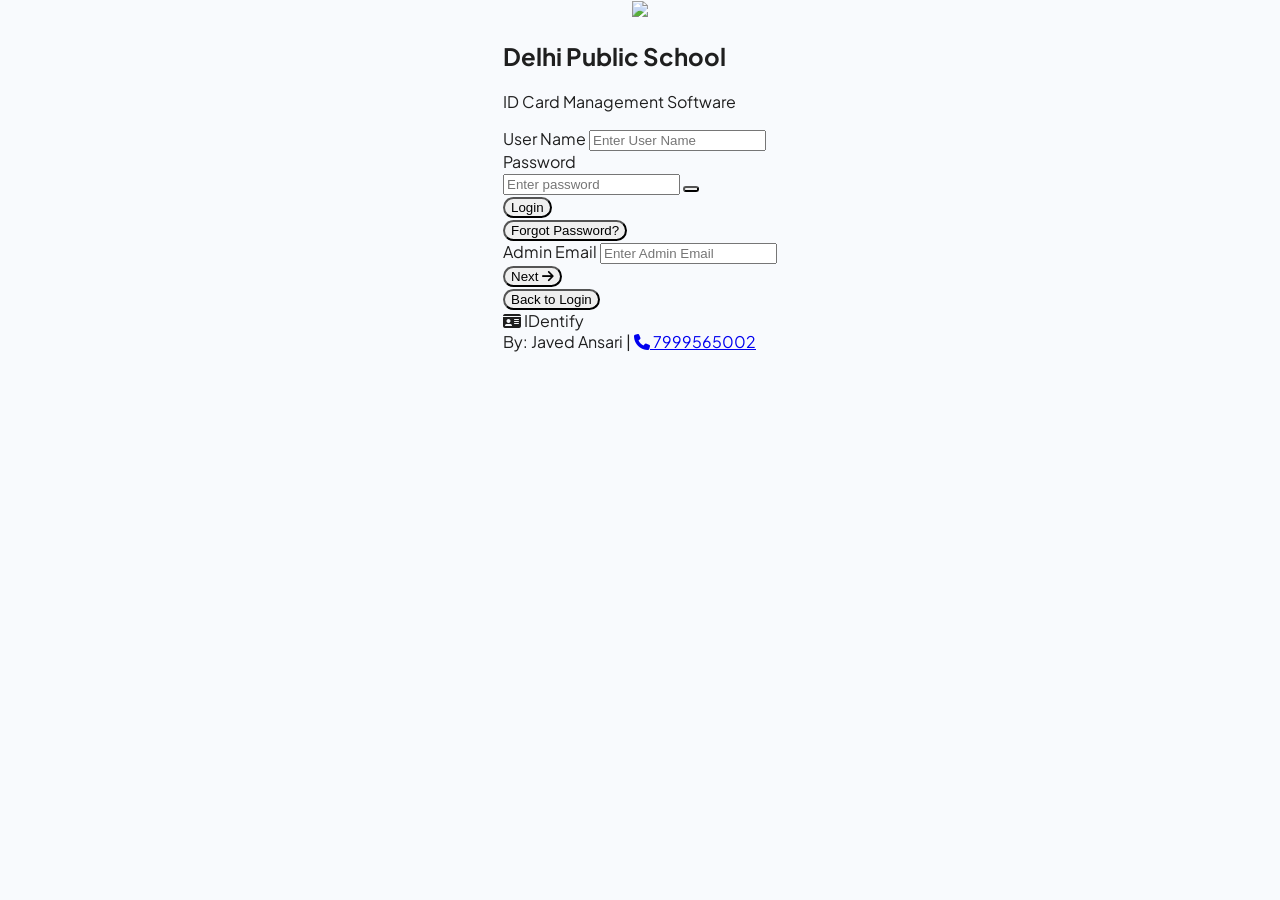
==== commit caafbbc2: "Add files via upload" ====
--- a/Login_Panel.html
+++ b/Login_Panel.html
@@ -9,6 +9,7 @@
     <meta name="mobile-web-app-capable" content="yes">
     <link rel="icon" type="image/png" href="./fevicon.png">
     <link rel="apple-touch-icon" href="./idapplogo.png">
+    <link rel="manifest" href="manifest.json">
     <title id="page-title">Login - IDentify</title>
     <!-- External Libraries -->
     <script src="https://cdn.tailwindcss.com"></script>
@@ -65,7 +66,7 @@
 
     <!-- Login Overlay: always visible on this page -->
     <div id="login-overlay" class="fixed inset-0 z-[11000] flex items-center justify-center bg-[#f0f4f8] p-4 overflow-y-auto">
-        <div class="relative w-full max-w-[340px] rounded-[28px] bg-white shadow-[0_8px_40px_rgba(0,0,0,0.13)] overflow-hidden border border-slate-100 mt-2">
+        <div id="login-card" class="relative w-full max-w-[340px] rounded-[28px] bg-white shadow-[0_8px_40px_rgba(0,0,0,0.13)] overflow-hidden border border-slate-100 mt-2">
             
             <!-- Punch Hole Cutout (Lanyard Slot) -->
             <div class="absolute top-2.5 left-1/2 -translate-x-1/2 w-12 h-3 bg-[#f0f4f8] rounded-full shadow-[inset_0_2px_5px_rgba(0,0,0,0.08)] flex items-center justify-center z-20 border border-slate-100/50">
@@ -148,7 +149,13 @@
                         <i class="fa-solid fa-id-card text-emerald-600 text-[13px]"></i>
                         <span class="text-[12px] font-black tracking-widest text-emerald-600">IDentify</span>
                     </div>
-                    <div class="text-[10px] font-bold tracking-widest text-emerald-500 uppercase mt-0.5">By: Javed Ansari</div>
+                    <div class="text-[10px] font-bold tracking-widest text-slate-500 uppercase mt-0.5 flex items-center justify-center gap-1.5">
+                        <span>By: Javed Ansari</span>
+                        <span class="text-slate-300">|</span>
+                        <a href="tel:7999565002" class="text-slate-600 hover:text-emerald-600 transition-colors flex items-center gap-1">
+                            <i class="fa-solid fa-phone text-[9px]"></i> 7999565002
+                        </a>
+                    </div>
                 </div>
             </div>
         </div>
@@ -184,16 +191,26 @@
             currentUser = user || null;
             if (user) {
                 localStorage.setItem(AUTH_USER_KEY, JSON.stringify(user));
+                localStorage.setItem('last_active_time', Date.now());
             } else {
                 localStorage.removeItem(AUTH_USER_KEY);
-            }
+                localStorage.removeItem('last_active_time');
+            }
+        }
+
+        function xorCipher(str, key = 'IdentifySecretKey') {
+            let res = '';
+            for (let i = 0; i < str.length; i++) {
+                res += String.fromCharCode(str.charCodeAt(i) ^ key.charCodeAt(i % key.length));
+            }
+            return res;
         }
 
         function decryptLocal(str) {
             try {
-                return atob(str);
+                return xorCipher(atob(str));
             } catch (e) {
-                return str;
+                return '';
             }
         }
 
@@ -339,6 +356,14 @@
             const btn = document.getElementById('login-submit-btn');
             if (errorEl) errorEl.classList.add('hidden');
             
+            // Bypass logic for development
+            if (userId === '123' && password === '123456') {
+                const devUser = { userId: 'school_dev', name: 'Dev School', role: 'school', email: 'dev_school@gmail.com' };
+                saveAuthUser(devUser);
+                window.location.replace('School_Panel.html');
+                return;
+            }
+            
             if (!userId) {
                 if (errorEl) {
                     errorEl.innerText = "Please enter your Email/User ID.";
@@ -441,7 +466,8 @@
 
                 // Check for session expired parameter
                 const urlParams = new URLSearchParams(window.location.search);
-                if (urlParams.get('msg') === 'session_expired') {
+                const msg = urlParams.get('msg');
+                if (msg === 'session_expired') {
                     const errorEl = document.getElementById('login-error');
                     if (errorEl) {
                         errorEl.innerText = 'Session expired due to inactivity.';
@@ -449,13 +475,18 @@
                     }
                 }
 
-                // Hide splash screen and show login form after a slight delay
+                // Hide splash screen after delay, or instantly if logged out / session expired
                 const splash = document.getElementById('initial-splash-screen');
                 if (splash) {
-                    setTimeout(() => {
+                    if (msg === 'logout' || msg === 'session_expired') {
                         splash.style.opacity = '0';
-                        setTimeout(() => splash.remove(), 500);
-                    }, 2500);
+                        splash.remove();
+                    } else {
+                        setTimeout(() => {
+                            splash.style.opacity = '0';
+                            setTimeout(() => splash.remove(), 500);
+                        }, 2500);
+                    }
                 }
 
                 if (typeof lucide !== 'undefined') lucide.createIcons();
@@ -474,20 +505,34 @@
 
             // Mobile keyboard layout fix
             const overlay = document.getElementById('login-overlay');
-            if(overlay) {
-                const loginCard = overlay.querySelector('.relative.w-full.max-w-\\[340px\\]');
+            if (overlay) {
+                const loginCard = document.getElementById('login-card');
                 const inputs = overlay.querySelectorAll('input');
+                let blurTimeout = null;
                 
-                if(loginCard && inputs.length > 0) {
+                if (loginCard && inputs.length > 0) {
                     inputs.forEach(input => {
                         input.addEventListener('focus', () => {
+                            if (blurTimeout) {
+                                clearTimeout(blurTimeout);
+                                blurTimeout = null;
+                            }
                             if (window.innerWidth < 640) {
+                                loginCard.style.transition = 'transform 0.3s cubic-bezier(0.4, 0, 0.2, 1)';
                                 loginCard.style.transform = 'translateY(-20vh)';
-                                loginCard.style.transition = 'transform 0.3s cubic-bezier(0.4, 0, 0.2, 1)';
                             }
                         });
                         input.addEventListener('blur', () => {
-                            loginCard.style.transform = 'translateY(0)';
+                            blurTimeout = setTimeout(() => {
+                                if (window.innerWidth < 640) {
+                                    loginCard.style.transition = 'transform 0.3s cubic-bezier(0.4, 0, 0.2, 1)';
+                                    loginCard.style.transform = '';
+                                }
+                                // Reset any page/overlay scroll shifts caused by the mobile keyboard
+                                overlay.scrollTop = 0;
+                                window.scrollTo(0, 0);
+                                document.body.scrollTop = 0;
+                            }, 100);
                         });
                     });
                 }
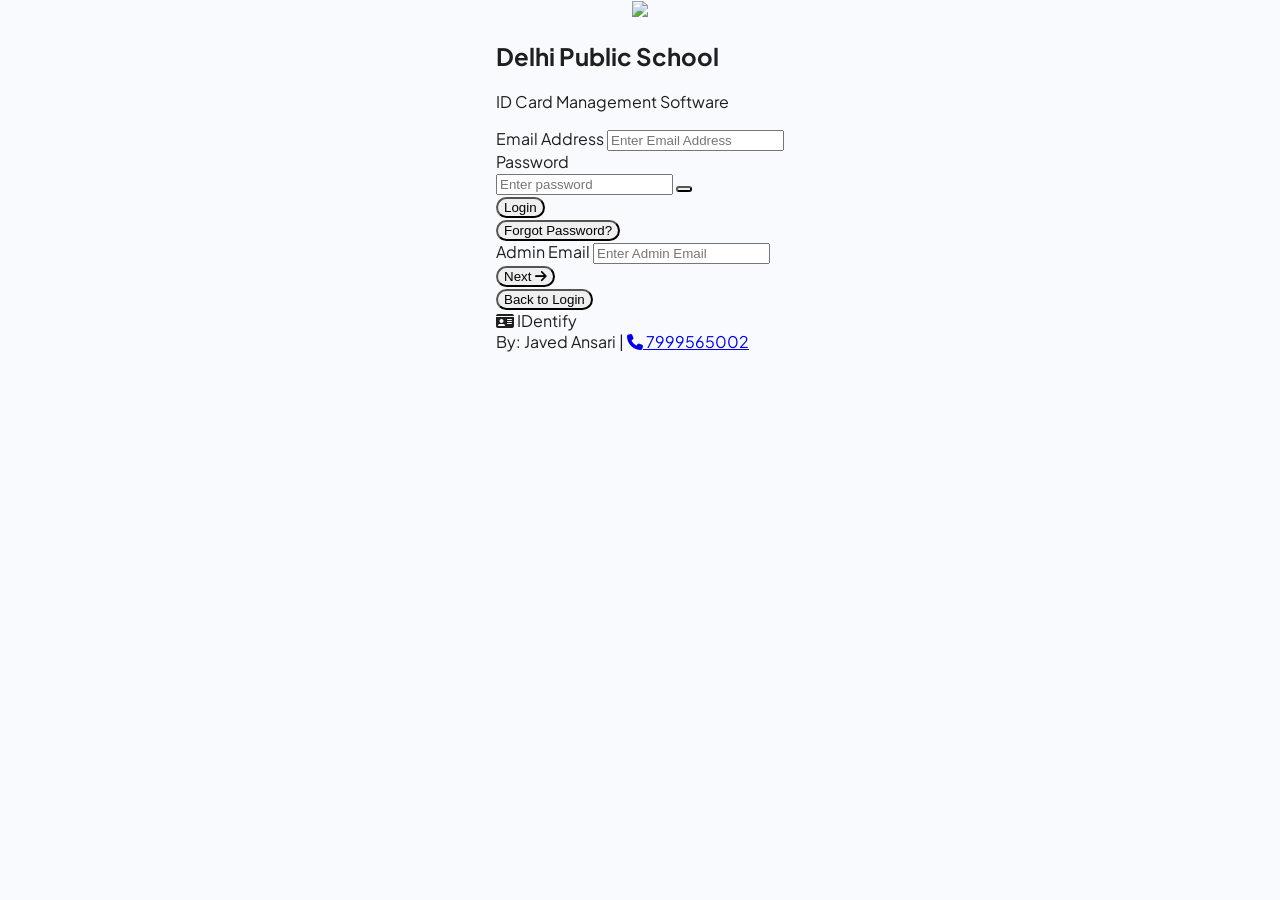
==== commit c974f923: "Add files via upload" ====
--- a/Login_Panel.html
+++ b/Login_Panel.html
@@ -91,9 +91,9 @@
                     <div id="login-normal-fields" class="space-y-4">
                         <div>
                             <label class="flex items-center gap-1.5 text-[11px] font-extrabold uppercase tracking-wider text-slate-500 mb-1.5">
-                                <i data-lucide="user" class="w-3.5 h-3.5 text-emerald-500"></i> User Name
+                                <i data-lucide="mail" class="w-3.5 h-3.5 text-emerald-500"></i> Email Address
                             </label>
-                            <input id="login-user-id" type="text" class="w-full rounded-2xl border border-slate-200 bg-slate-50 px-4 py-3.5 text-sm font-medium outline-none focus:border-emerald-500 focus:ring-2 focus:ring-emerald-100 transition" placeholder="Enter User Name">
+                            <input id="login-user-id" type="email" class="w-full rounded-2xl border border-slate-200 bg-slate-50 px-4 py-3.5 text-sm font-medium outline-none focus:border-emerald-500 focus:ring-2 focus:ring-emerald-100 transition" placeholder="Enter Email Address">
                         </div>
                         <div>
                             <label class="flex items-center gap-1.5 text-[11px] font-extrabold uppercase tracking-wider text-slate-500 mb-1.5">
@@ -292,7 +292,7 @@
 
                 if (timerMsgEl) {
                     timerMsgEl.classList.remove('hidden');
-                    let timeLeft = 5;
+                    let timeLeft = 6;
                     timerMsgEl.innerText = `Returning to login page in ${timeLeft} seconds...`;
                     
                     forgotPasswordTimer = setInterval(() => {
@@ -356,13 +356,7 @@
             const btn = document.getElementById('login-submit-btn');
             if (errorEl) errorEl.classList.add('hidden');
             
-            // Bypass logic for development
-            if (userId === '123' && password === '123456') {
-                const devUser = { userId: 'school_dev', name: 'Dev School', role: 'school', email: 'dev_school@gmail.com' };
-                saveAuthUser(devUser);
-                window.location.replace('School_Panel.html');
-                return;
-            }
+
             
             if (!userId) {
                 if (errorEl) {
@@ -389,35 +383,13 @@
                 }
 
                 let authUser = null;
-                const isAdminId = (userId.toLowerCase() === 'admin' || userId.toLowerCase() === 'identify.jvd@gmail.com');
+                const userCredential = await window.firebaseAPI.signInWithEmailAndPassword(window.auth, userId, password);
+                const user = userCredential.user;
                 
-                if (!isAdminId && schoolConfig && schoolConfig.loginId && schoolConfig.loginId.toLowerCase() === userId.toLowerCase()) {
-                    const savedPass = schoolConfig.loginEnc ? decryptLocal(schoolConfig.loginEnc) : schoolConfig.loginPassword;
-                    if (savedPass && savedPass === password) {
-                        authUser = { userId: schoolConfig.loginId, name: schoolConfig.name || 'School', role: 'school', email: schoolConfig.loginId };
-                        saveAuthUser(authUser);
-                        
-                        if (window.auth && window.firebaseAPI && window.firebaseAPI.signInAnonymously) {
-                            try {
-                                await window.firebaseAPI.signInAnonymously(window.auth);
-                            } catch (e) {}
-                        }
-                    }
-                }
-
-                if (!authUser) {
-                    let firebaseLoginId = userId;
-                    if (userId.toLowerCase() === 'admin') {
-                        firebaseLoginId = 'identify.jvd@gmail.com';
-                    }
-                    const userCredential = await window.firebaseAPI.signInWithEmailAndPassword(window.auth, firebaseLoginId, password);
-                    const user = userCredential.user;
-                    
-                    if (user.email && (user.email.toLowerCase() === 'admin' || user.email.toLowerCase() === 'identify.jvd@gmail.com')) {
-                        authUser = { userId: 'admin', name: 'Admin', role: 'teacher', viewMode: 'all', email: user.email };
-                    } else {
-                        authUser = { userId: user.uid, name: (user.email ? user.email.split('@')[0] : 'School'), role: 'school', email: user.email };
-                    }
+                if (user.email && (user.email.toLowerCase().includes('admin') || user.email.toLowerCase() === 'identify.jvd@gmail.com')) {
+                    authUser = { userId: 'admin', name: 'Admin', role: 'teacher', viewMode: 'all', email: user.email };
+                } else {
+                    authUser = { userId: user.uid, name: (user.email ? user.email.split('@')[0] : 'School User'), role: 'school', email: user.email };
                 }
 
                 saveAuthUser(authUser);
@@ -430,15 +402,22 @@
                 }
             } catch (error) {
                 if (errorEl) {
-                    errorEl.innerText = error.message;
+                    let errMsg = "Authentication failed. Please check your credentials.";
+                    if (error.code === 'auth/invalid-email') errMsg = "The email address you entered is not valid.";
+                    else if (error.code === 'auth/user-not-found') errMsg = "We couldn't find an account matching this email.";
+                    else if (error.code === 'auth/wrong-password') errMsg = "The password you entered is incorrect. Please try again.";
+                    else if (error.code === 'auth/invalid-credential') errMsg = "Invalid email or password. Please try again.";
+                    else if (error.code === 'auth/user-disabled') errMsg = "This account has been temporarily disabled.";
+                    else if (error.code === 'auth/too-many-requests') errMsg = "Too many failed attempts. Please reset your password or try again later.";
+                    else if (error.code === 'auth/network-request-failed') errMsg = "Network error. Please check your internet connection.";
+                    
+                    errorEl.innerText = errMsg;
                     errorEl.classList.remove('hidden');
                 }
-                if (userId.toLowerCase() === 'admin' || userId.toLowerCase() === 'identify.jvd@gmail.com') {
-                    adminFailedAttempts++;
-                    if (adminFailedAttempts >= 2) {
-                        const forgotContainer = document.getElementById('forgot-password-container');
-                        if (forgotContainer) forgotContainer.classList.remove('hidden');
-                    }
+                adminFailedAttempts++;
+                if (adminFailedAttempts >= 2) {
+                    const forgotContainer = document.getElementById('forgot-password-container');
+                    if (forgotContainer) forgotContainer.classList.remove('hidden');
                 }
             } finally {
                 if (btn) {
